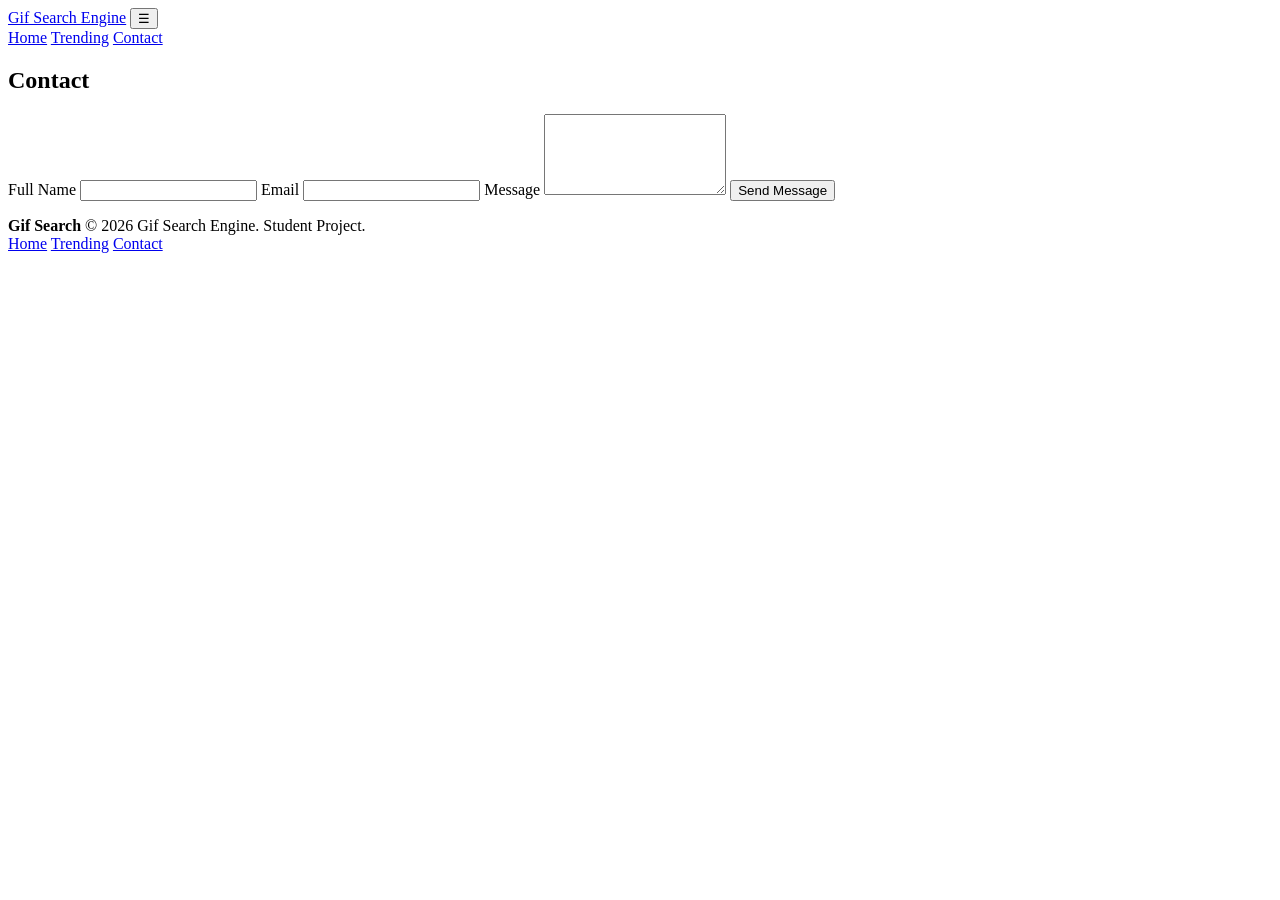
==== contact.html @ 010cd518 "should have done repo sooner" ====
<!DOCTYPE html>
<html lang="en">
<head>
    <meta charset="UTF-8">
    <meta name="viewport" content="width=device-width, initial-scale=1.0">
    <title>Contact</title>
        <link rel="stylesheet" href="styles.css">
    <link rel="preconnect" href="https://fonts.googleapis.com">
    <link rel="preconnect" href="https://fonts.gstatic.com" crossorigin>
    <link href="https://fonts.googleapis.com/css2?family=Prompt:ital,wght@0,100;0,200;0,300;0,400;0,500;0,600;0,700;0,800;0,900;1,100;1,200;1,300;1,400;1,500;1,600;1,700;1,800;1,900&display=swap" rel="stylesheet">
</head>
<body>
    <header class="nav">
        <a href="index.html" class="logo">Gif Search Engine</a>
        <button class="burger" id="burger" aria-label="Menu">&#9776;</button>
        <nav id="menu">
            <a href="index.html" class="on">Home</a>
            <a href="trending.html">Trending</a>
            <a href="contact.html">Contact</a>
        </nav>
    </header>

    <main>
        <section class="narrow">
        <h2>Contact</h2>
        <form id="contactForm" novalidate>
         <label for="name">Full Name</label>
         <input id="name"  type="text">
         <small id="nameErr"></small>

         <label for="email">Email</label>
         <input id="email"  type="email">
         <small id="emailErr"></small>

         <label for="message">Message</label>
         <textarea id="message" rows="5"></textarea>
         <small id="messageErr"></small>

         <button type="submit">Send Message</button>
         <p id="formMsg" role="status"></p>
        </form>
        </section>
    </main>

    <footer>
        <strong class="logo">Gif Search</strong>
        <span>&copy; 2026 Gif Search Engine. Student Project.</span>
        <nav>
            <a href="index.html">Home</a>
            <a href="trending.html">Trending</a>
            <a href="contact.html">Contact</a>
        </nav>
    </footer>

    <div class="modal" id="modal" hidden>
        <div class="modal-box" role="dialog" aria-modal="true">
            <button class="close" id="closeModal" aria-label="Close">&times;</button>
            <img alt="" id="modalImg">
            <h3 id="modalTitlle"></h3>
            <div class="actions">
                <button id="copyBtn">Copy Gif URL</button>
                <a id="giphyLink" target="_blank" rel="noopener">Open on Giphy</a>
            </div>
            <p id="copyMsg" role="status"></p>
        </div>
    </div>

    <script src="./js/app.js"></script>
    <script src="./js/Contact.js"></script>
</body>
</html>
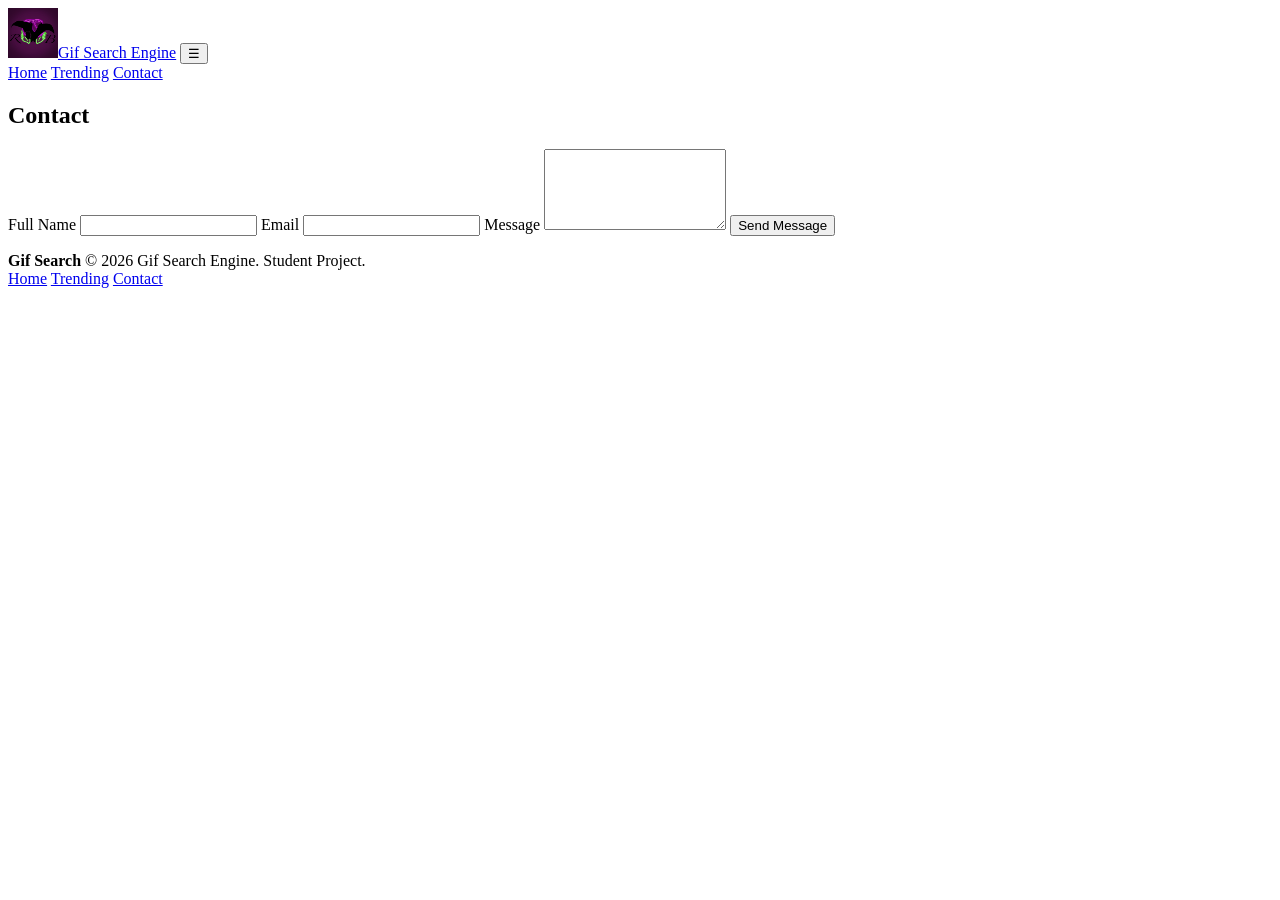
==== commit 2a561e11: "added logo and fixed one bug" ====
--- a/contact.html
+++ b/contact.html
@@ -11,7 +11,7 @@
 </head>
 <body>
     <header class="nav">
-        <a href="index.html" class="logo">Gif Search Engine</a>
+        <a href="index.html" class="logo"><img src="./ass/logo.jpg" alt="logo" width="50px" height="50px">Gif Search Engine</a>
         <button class="burger" id="burger" aria-label="Menu">&#9776;</button>
         <nav id="menu">
             <a href="index.html" class="on">Home</a>
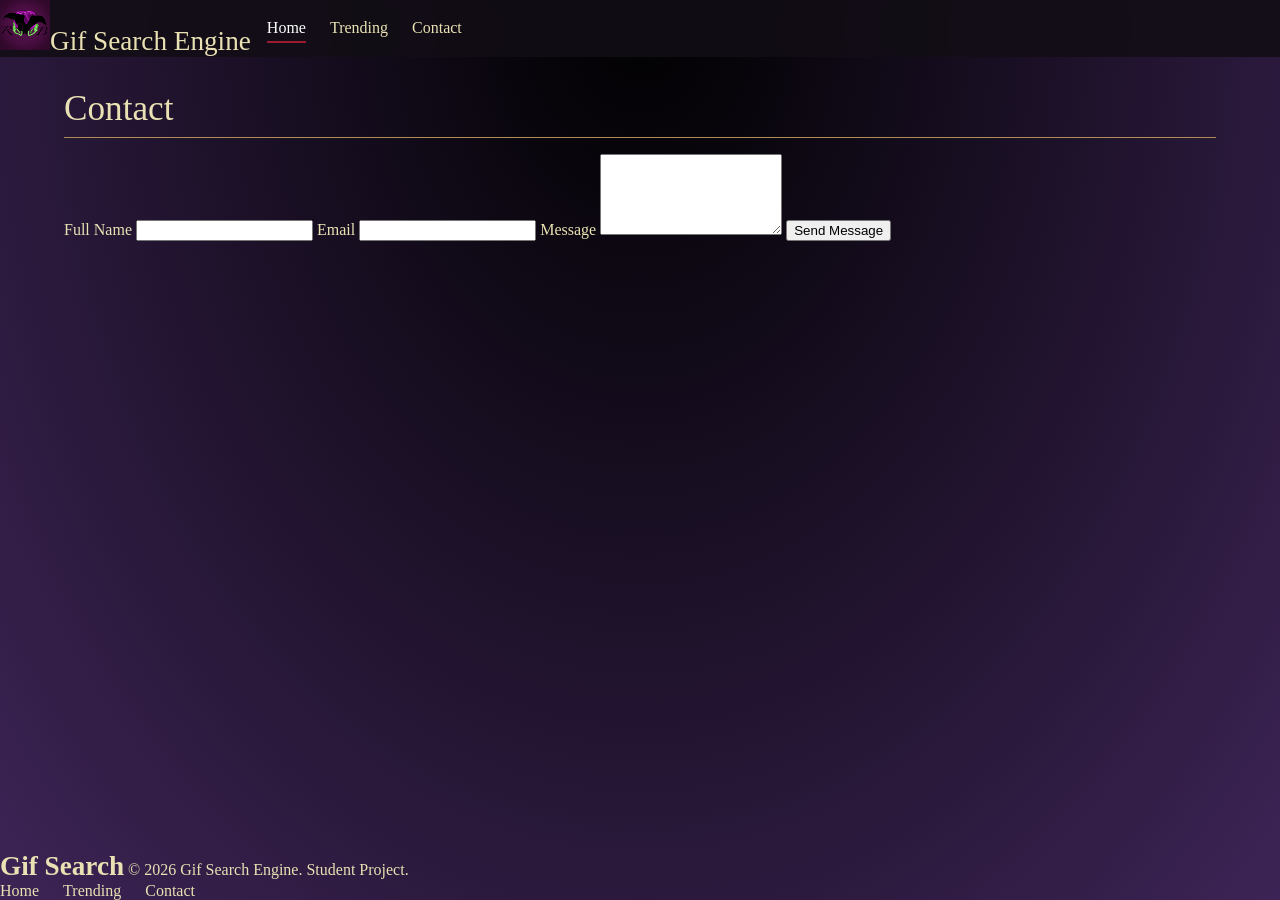
==== commit 17b5c1d2: "made couple of changes now worksing on css" ====
--- a/contact.html
+++ b/contact.html
@@ -4,7 +4,7 @@
     <meta charset="UTF-8">
     <meta name="viewport" content="width=device-width, initial-scale=1.0">
     <title>Contact</title>
-        <link rel="stylesheet" href="styles.css">
+        <link rel="stylesheet" href="./css/styles.css">
     <link rel="preconnect" href="https://fonts.googleapis.com">
     <link rel="preconnect" href="https://fonts.gstatic.com" crossorigin>
     <link href="https://fonts.googleapis.com/css2?family=Prompt:ital,wght@0,100;0,200;0,300;0,400;0,500;0,600;0,700;0,800;0,900;1,100;1,200;1,300;1,400;1,500;1,600;1,700;1,800;1,900&display=swap" rel="stylesheet">
--- a/css/styles.css
+++ b/css/styles.css
@@ -0,0 +1,111 @@
+:root {
+    --bg: #3d2456;
+    --panel: #1b1522;
+    --blood: #9b1c31;
+    --blood-2: #c42a45;
+    --bone: #e9e1b3;
+    --ash: #8d8499;
+    --brass: #b08d57;
+    --line: #34293f;
+    
+    --space-xs: 0.5rem;
+    --space-sm: 0.75rem;
+    --space-md: 1rem;
+    --space-lg: 1.5rem;
+    --space-xl: 2rem;
+}
+
+*{
+    box-sizing: border-box;
+    margin: 0;
+}
+
+body {
+    background: radial-gradient(ellipse at top, #000000, var(--bg)) fixed;
+    color: var(--bone);
+    font:  1.15rem/1.5 "Promot" Georgia, serif;
+    min-height: 100vh;
+    display: flex;
+    flex-direction: column;
+}
+
+main {
+    flex: 1;
+    width: min(1200px, 100%);
+    margin: 0 auto;
+    padding: 0 var(--space-lg) 4rem;
+}
+
+a  {
+    color: inherit;
+    text-decoration: none;
+}
+
+:focus-visible {
+    outline: 2px solid var(--brass);
+    outline-offset: 3px;
+}
+
+.logo {
+    font-family: "UnifrakturCook", serif;
+    font-size: 1.7rem;
+    color: var(--bone);
+}
+
+h1, h2 {
+    font-family: "UnifrakturCook", serif;
+    font-weight: 400;
+}
+
+h1 {
+    font-size: clamp(2.6rem, 8vm 5.5rem);
+    line-height: 1.1;
+    text-shadow: 0 0 30px rgba(196, 42, 69, 0.45);
+}
+
+h2{
+    font-size: 2.2rem;
+    margin: var(--space-xl) 0 var(--space-md);
+    padding-bottom: var(--space-xs);
+    border-bottom: 1px solid var(--brass);
+}
+
+.nav {
+    display: flex;
+    align-items: center;
+    justify-content: left;
+    flex-wrap: wrap;
+    gap: var(--space-md);
+    padding: 1px solid var(--line);
+    background: rgba(18, 14, 22, 0.9);
+    position: sticky;
+    top: 0;
+    backdrop-filter: blur(6px);
+}
+
+.nav nav, footer nav {
+    display: flex;
+    gap: var(--space-lg);
+}
+
+.nav nav a {
+    padding: 0.25rem 0;
+    border-bottom: 2px solid transparent;
+    transition: 0.2s;
+}
+
+.nav nav a:hover,
+.nav nav a.on {
+    border-color: var(--blood);
+    color: #fff;
+}
+
+.burger {
+    display: none;
+    background: none;
+    border: 1px solid var(--bone);
+    font-size: 1.4rem;
+    line-height: 1;
+    padding-bottom: var(--space-xs) var(--space-sm);
+    cursor: pointer;
+}
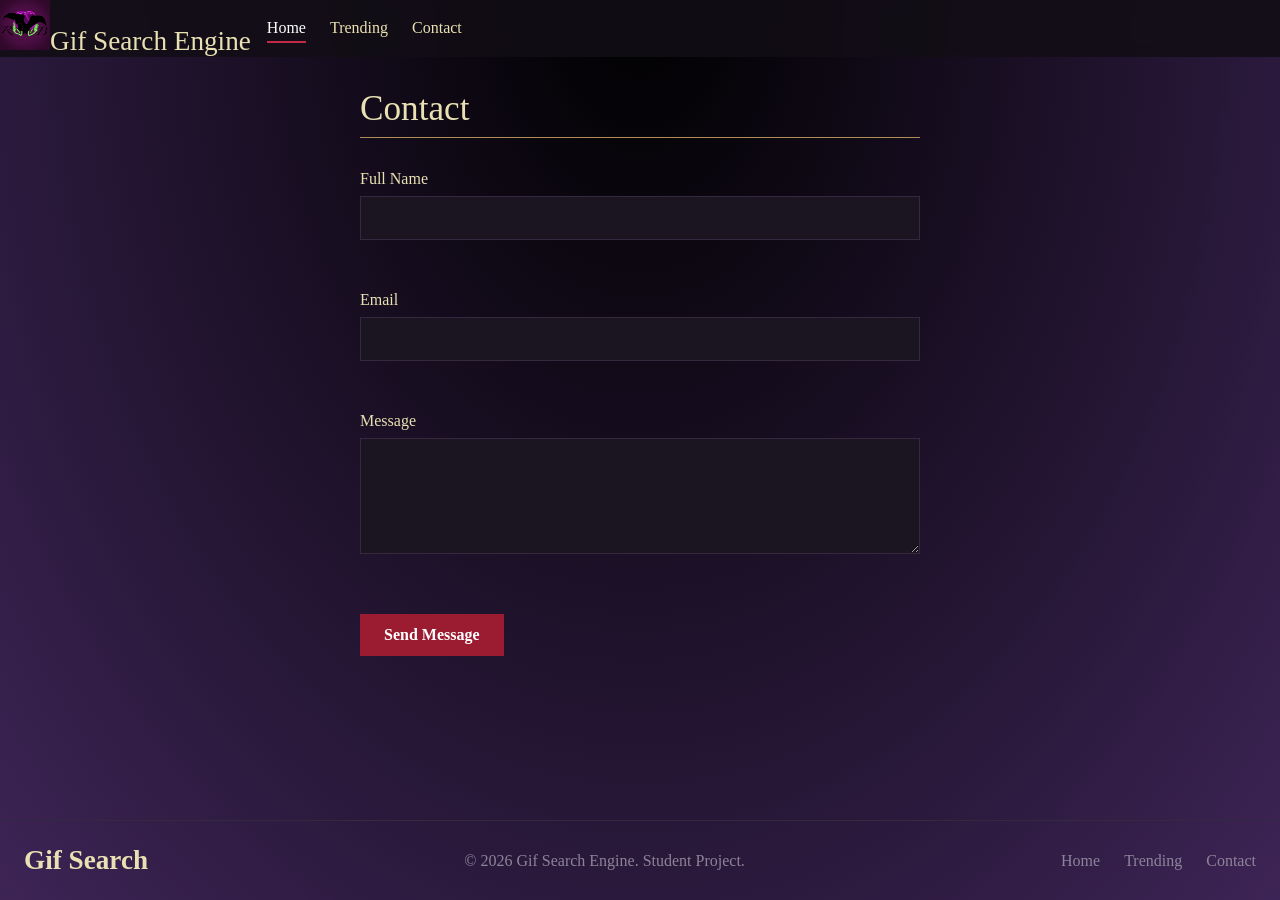
==== commit 54dc7abb: "mobile test" ====
--- a/contact.html
+++ b/contact.html
@@ -56,7 +56,7 @@
         <div class="modal-box" role="dialog" aria-modal="true">
             <button class="close" id="closeModal" aria-label="Close">&times;</button>
             <img alt="" id="modalImg">
-            <h3 id="modalTitlle"></h3>
+            <h3 id="modalTitle"></h3>
             <div class="actions">
                 <button id="copyBtn">Copy Gif URL</button>
                 <a id="giphyLink" target="_blank" rel="noopener">Open on Giphy</a>
--- a/css/styles.css
+++ b/css/styles.css
@@ -80,6 +80,7 @@
     background: rgba(18, 14, 22, 0.9);
     position: sticky;
     top: 0;
+    z-index: 5;
     backdrop-filter: blur(6px);
 }
 
@@ -96,7 +97,7 @@
 
 .nav nav a:hover,
 .nav nav a.on {
-    border-color: var(--blood);
+    border-color: var(--blood-2);
     color: #fff;
 }
 
@@ -108,4 +109,280 @@
     line-height: 1;
     padding-bottom: var(--space-xs) var(--space-sm);
     cursor: pointer;
-}+}
+
+.hero {
+    text-align: center;
+    padding: 5rem 0 var(--space-md);
+}
+
+.hero p {
+    color: var(--ash);
+    max-width: 34rem;
+    margin: var(--space-md) auto var(--space-lg);
+    font-size: 1.3rem;
+}
+
+.search {
+    display: flex;
+    max-width: 640px;
+    margin: 0 auto;
+    border: 1px solid var(--brass);
+    background: var(--panel);
+}
+
+input,
+textarea {
+    width: 100%;
+    background: var(--panel);
+    border: 1px solid var(--line);
+    color: var(--bone);
+    font: inherit;
+    padding: var(--space-sm) var(--space-md);
+}
+
+.search input {
+    border: 0;
+}
+
+button,
+.actions a{
+    background: var(--blood);
+    color: #fff;
+    border: 0;
+    font: inherit;
+    font-weight: 600;
+    padding: var(--space-sm) var(--space-lg);
+    cursor: pointer;
+    transition: 0.2s;
+    display: inline-block;
+}
+
+button:hover,
+.actions a:hover {
+    background: var(--blood);
+    box-shadow: 0 0 18px rgba(196, 42, 69, 0.55);
+}
+
+.grid {
+    display: grid;
+    grid-template-columns: repeat(4, 1fr);
+    gap: var(--space-lg);
+}
+
+.card {
+    background: var(--panel);
+    border: 1px solid var(--line);
+    border-radius: 999px 999px 6px 6px / 70px 70px 6px 6px;
+    overflow: hidden;
+    cursor: pointer;
+    transition: 0.3s;
+    text-align: center;
+    padding-bottom: var(--space-md);
+}
+
+.card:hover,
+.card:focus-visible {
+    border-color: var(--brass);
+    transform: translateY(-6px);
+    box-shadow: 0 12px 30px rgba(155, 28, 49, 0.35);
+}
+
+.card img {
+    width: 100%;
+    aspect-ratio: 1;
+    object-fit: cover;
+    display: block;
+    filter: saturate(0.8) contrast(1.05);
+}
+
+.card h3 {
+    font-size: 1rem;
+    font-weight: 500;
+    padding: var(--space-sm) var(--space-md) 0;
+    color: var(--ash);
+    display: -webkit-box;
+    -line-clamp: 2;
+    -webkit-box-orient: vertical;
+    overflow: hidden;
+}
+
+.card button {
+    margin-top: var(--space-md);
+    padding: 0.3rem var(--space-md);
+    font-size: 0.95rem;
+}
+
+#status {
+    color: var(--brass);
+    font-style: italic;
+    min-height: 1.6rem;
+    margin-bottom: var(--space-md);
+}
+
+#status.error {
+    color: var(--blood-2);
+}
+
+.modal {
+    position: fixed;
+    inset: 0;
+    background: rgba(5, 3, 8, 0.85rem);
+    display: grid;
+    place-items: center;
+    padding: var(--space-md);
+    z-index: 10;
+}
+
+.modal[hidden] {
+    display: none;
+}
+
+.modal-box {
+    position: relative;
+    background: var(--panel);
+    border: 1px solid var(--brass);
+    max-width: 560px;
+    width: 100%;
+    max-height: 92vh;
+    overflow: auto;
+    padding: 2.5rem var(--space-lg) var(--space-lg);
+    text-align: center;
+    animation: rise 0.35rem ease;
+}
+
+@keyframes rise {
+    from { 
+        opacity: 0;
+        transform: scale(0.92) translateY(20px);
+    }
+}
+
+.modal-box h3 {
+    margin: var(--space-md) 0 var(--space-lg);
+    font-weight: 500;
+}
+
+.close {
+    position: absolute;
+    top: var(--space-xs);
+    right: var(--space-xs);
+    background: none;
+    font-size: 2rem;
+    line-height: 1;
+    padding: 0 var(--space-sm);
+}
+
+.actions {
+    display: flex;
+    gap: var(--space-md);
+    justify-content: center;
+    flex-wrap: wrap;
+}
+
+#copyMsg {
+    color: var(--brass);
+    min-height: 1.6rem;
+    margin-top: var(--space-md);
+}
+
+.narrow {
+    max-width: 560px;
+    margin: 0 auto;
+}
+
+form {
+    display: grid;
+    gap: var(--space-xs);
+}
+
+label {
+    margin-top: var(--space-md);
+}
+
+small {
+    color: var(--blood-2);
+    min-height: 1.2rem;
+}
+
+form button {
+    margin-top: var(--space-lg);
+    justify-self: start;
+}
+
+#formMsg {
+    margin-top: var(--space-xs);
+}
+
+#formMsg.ok {
+    color: #7fbf8a;
+}
+
+#formMsg.bad {
+    color: var(--blood-2);
+}
+
+footer {
+    display: flex;
+    justify-content: space-between;
+    align-items: center;
+    flex-wrap: wrap;
+    gap: var(--space-md);
+    padding: var(--space-lg);
+    border-top: 1px solid var(--line);
+    color: var(--ash);
+    font-size: 1rem;
+}
+
+@media (max-width: 900px) {
+    .grid {
+        grid-template-columns: repeat(3, 1fr);
+    }
+}
+
+@media (max-width: 640px) {
+    main {
+        padding: 0 var(--space-md) 3rem;
+    }
+
+
+    .grid {
+        grid-template-columns: repeat(2, 1fr);
+        gap: var(--space-sm);
+    }
+
+    .burger {
+        display: block;
+    }
+
+    .nav nav{
+        display: none;
+        width: 100%;
+        flex-direction: column;
+        gap: var(--space-xl);
+    }
+
+    .nav nav.open {
+        display: flex;
+    }
+
+    .hero {
+        padding: var(--space-xl);
+    }
+
+    .search button {
+        padding: var(--space-sm) var(--space-md);
+    }
+
+    footer {
+        flex-direction: column;
+        text-align: center;
+    }
+}
+
+@media (prefers-reduced-motion: reduce) {
+    * {
+        animation: none !important;
+        transition: none !important;
+    }
+}
